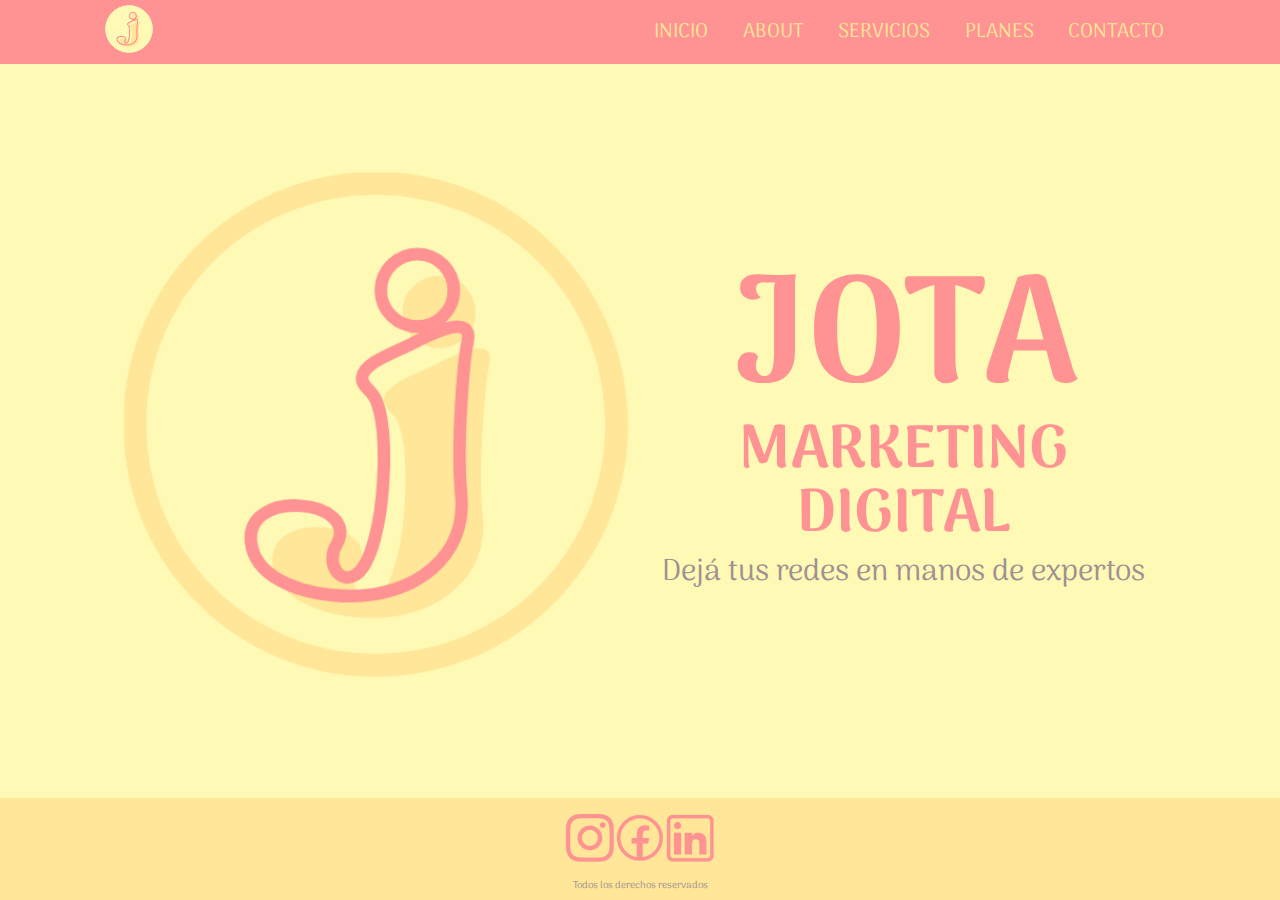
==== index.html @ 57e95704 "empezando de cero" ====
<!DOCTYPE html>
<html lang="en">
<head>
    <meta charset="UTF-8">
    <meta http-equiv="X-UA-Compatible" content="IE=edge">
    <meta name="viewport" content="width=device-width, initial-scale=1.0">
    <meta name="keywords" content="MARKETING DIGITAL, COMMUNITY MANAGEMENT, PUBLICIDAD ONLINE, ADS, REDES SOCIALES">
    <meta name="description" content="Jota es una agencia de marketing digital que se encarga de administrar redes sociales">
    <title>Jota Marketing Digital- Gestión de redes sociales</title>
    <link rel="stylesheet" href="./CSS/main.css">
    <link rel="icon" href="./imagenes/logo.png">
</head>
<body>
    <header>
        <nav class="navbar">
            <picture class="logo">
                <img src="./imagenes/logo.png" alt="Logo">
            </picture>
            <ul class="menu flex-row">
                <li class="menu__item">
                    <a href="index.html" class="menu__link">Inicio</a>
                </li >
                <li class="menu__item">
                    <a href="./views/about.html" class="menu__link">About</a>
                </li>
                <li class="menu__item">
                    <a href="./views/servicios.html" class="menu__link">Servicios</a>
                </li>
                <li class="menu__item">
                    <a href="./views/galeria.html" class="menu__link">Planes</a>
                </li>
                <li class="menu__item">
                    <a href="./views/contacto.html" class="menu__link">Contacto</a>
                </li>
            </ul>
        </nav>
    </header>
    <section class="SectionHome container flex-row">
        <picture class="ImagenPortada">
            <img src="./imagenes/LogoHome.png" alt="Imagen en blanco" name="ImagenPortada" style="width: 100%;">
        </picture>
        <div class="SectionHomePresentation flex-column">
            <h1 class="SectionHomeTitle">JOTA</h1>
            <h2 class="SectionHomeSubtitle">MARKETING DIGITAL</h2>
            <article class="SectionHomeArticle">Dejá tus redes en manos de expertos</article>
        </div>
    </section>
    <!-- inicio de footer -->
    <footer class="flex-row">
        <div class="footercontainer">
            <section class="redes"> <!--agregar links a las redes-->
                <picture>
                    <img src="./imagenes/Instagram.png" alt="Logo de Instagram">
                </picture>
                <picture>
                    <img src="./imagenes/Facebook.png" alt="Logo de Facebook">
                </picture>
                <picture>
                    <img src="./imagenes/Linkedin.png" alt="Logo de Linkedin">
                </picture>
            </section>
            <article>Todos los derechos reservados</article>
        </div>
    </footer>
</body>
</html>
---- CSS/main.css ----
/*imports*/
@import url("https://fonts.googleapis.com/css2?family=Arima+Madurai&family=Roboto:wght@100&display=swap");
/*MISCELANEOUS*/
/*por el momento las estoy aplicando solo en section home*/
/*reset*/
*,
*::before,
*::after {
  margin: 0;
  padding: 0;
  box-sizing: border-box; }

/*globals*/
html {
  font-family: "Arima Madurai", cursive;
  font-size: 62.5%; }

a {
  text-decoration: none;
  display: inline-block; }

ul {
  list-style-type: none; }

h1 {
  color: #FF9292;
  text-transform: uppercase; }

body {
  background-color: #FFF9B6;
  min-height: 100vh;
  display: grid;
  grid-template-rows: auto 1fr auto;
  grid-template-columns: 1fr; }

/*helpers*/
/*.flex-row{
    display: flex;
    flex-direction: row;
}

.flex-column{
    display: flex;
    flex-direction: column;
}

.container{
    max-width: 1080px;
    margin: 0 auto;
}*/
/* PARTIALS */
header {
  background-color: #FF9292;
  grid-row: 1 / 2; }
  header .logo {
    flex-basis: 30%;
    padding: 0.2rem; }
  header .navbar {
    display: flex;
    flex-direction: row;
    justify-content: space-between;
    align-items: center;
    max-width: 1080px;
    margin: 0 auto;
    padding: 0.2rem; }
  header .menu {
    flex-basis: 50%;
    padding: 0.2rem;
    display: flex;
    flex-direction: row;
    justify-content: space-between;
    align-items: center; }
  header .menu__item:hover .menu__link {
    color: #FF9292;
    background-color: #FFE699; }
  header .menu__item .menu__link {
    font-size: 2em;
    color: #FFE699;
    text-transform: uppercase;
    padding: 1rem; }
  header .menu__link {
    transition: ease-in-out cubic-bezier(0.23, 1, 0.32, 1); }
  header .menu__item {
    border: 2px solid #FF9292; }

@media screen and (max-width: 768px) {
  header {
    padding: 0.2rem; }
  header .navbar {
    display: flex;
    flex-direction: column;
    flex-wrap: wrap;
    justify-content: center;
    align-content: center; }
  .menu .menu__item .menu__link {
    font-size: 0.8em; } }

footer {
  background-color: #FFE699;
  padding: 0.6rem;
  grid-row: 9 / 10;
  bottom: 0;
  width: 100vw; }
  footer article {
    font-size: 1em;
    color: #9F9191; }

.footercontainer {
  max-width: 1080px;
  margin: 0 auto;
  display: flex;
  flex-direction: column;
  justify-content: space-between;
  align-items: center;
  flex-basis: 100%;
  justify-items: center;
  align-items: center;
  height: 10vh; }

.redes {
  display: flex;
  flex-direction: row;
  justify-content: space-between;
  align-items: center;
  flex-basis: 90%;
  justify-items: space-between; }

picture {
  flex-basis: 50%;
  justify-content: center; }

/* VIEWS */
.section__about {
  max-width: 1080px;
  margin: 0 auto;
  display: flex;
  flex-direction: row;
  justify-content: space-between;
  align-items: center;
  padding: 1.5rem; }
  .section__about__description {
    display: flex;
    flex-direction: column;
    justify-content: space-between;
    align-items: center;
    flex-basis: 65%;
    font-size: 2em; }
  .section__about__trabajos {
    display: flex;
    flex-direction: column;
    justify-content: space-between;
    align-items: center;
    background-color: #FFE699;
    flex-basis: 35%;
    padding: 1rem;
    margin: 2rem; }
    .section__about__trabajos h3 {
      font-size: 1.5em;
      color: #9F9191;
      text-align: center; }
    .section__about__trabajos .trabajo1 {
      margin: .8rem; }
    .section__about__trabajos .trabajo2 {
      margin: .8rem;
      margin-top: 3rem; }
    .section__about__trabajos p {
      font-size: 1.5em;
      color: #9F9191;
      text-align: center; }
  .section__about__title {
    text-align: center;
    font-size: 70px; }
  .section__about article {
    font-size: 2em;
    text-align: center;
    color: #9F9191;
    padding: 2rem; }
  .section__about h3 {
    color: #FF9292;
    font-size: 2em;
    font-family: "Arima Madurai", cursive;
    text-align: center; }

@media screen and (max-width: 768px) {
  .section__about {
    display: flex;
    flex-direction: column;
    justify-content: space-between;
    align-items: center; }
    .section__about__title {
      font-size: 3em; }
    .section__about__description {
      font-size: 1.3em; } }

.section__contacto {
  max-width: 1080;
  margin: 0 auto; }
  .section__contacto__titulo {
    font-size: 70px;
    text-align: center; }

.contacto__formulario {
  padding-top: 20px;
  margin: 1.3rem;
  font-size: 2rem;
  text-transform: uppercase;
  color: #9F9191;
  background-color: #FFE699; }
  .contacto__formulario div {
    margin: 1.3rem; }
  .contacto__formulario label {
    margin: 1.3rem; }
  .contacto__formulario input {
    height: 20px;
    margin: 1.3rem;
    border-width: 0px;
    background-color: #FFF9B6; }
  .contacto__formulario select {
    height: 20px;
    margin: 1.3rem;
    border-width: 0px;
    background-color: #FFF9B6;
    color: #9F9191; }
  .contacto__formulario textarea {
    max-width: 400px;
    height: 200px;
    margin: 2rem;
    border-width: 0px;
    background-color: #FFF9B6;
    font-family: "Arima Madurai", cursive;
    color: #9F9191; }
    .contacto__formulario textarea option {
      color: #9F9191; }
  .contacto__formulario button {
    width: 100px;
    height: 50px;
    font-size: 0.8em;
    color: #9F9191;
    background-color: #FFF9B6;
    text-transform: uppercase;
    padding: 1.3rem;
    border-width: 0px;
    align-self: center;
    margin: 2rem; }

@media screen and (max-width: 768px) {
  .section__contacto__titulo {
    font-size: 3.5em;
    text-align: center; }
  .contacto__formulario {
    font-size: 1em;
    margin: 0.5rem; }
    .contacto__formulario textarea {
      max-width: 200px;
      max-height: 100px; }
    .contacto__formulario button {
      max-width: 50px;
      max-height: 25px;
      text-align: center; } }

.SectionHome {
  max-width: 1080px;
  margin: 0 auto;
  display: flex;
  flex-direction: row;
  justify-content: space-between;
  align-items: center;
  align-items: center;
  text-align: center; }
  .SectionHome article {
    font-size: 3em;
    color: #9F9191; }
  .SectionHome h1 {
    font-size: 15em;
    flex-basis: 35%;
    justify-content: center;
    line-height: 15.5rem; }
  .SectionHome h2 {
    color: #FF9292;
    font-size: 6em;
    flex-basis: 45%;
    line-height: 6.4rem;
    text-align: center; }
  .SectionHome div {
    flex-basis: 50%;
    justify-content: center; }

@media screen and (max-width: 768px) {
  .SectionHome {
    min-width: 320px;
    padding: 0.5rem;
    display: flex;
    flex-direction: column;
    align-items: center;
    justify-content: center; }
  .SectionHomeTitle {
    font-size: 12em;
    line-height: 12.5rem;
    order: 0; }
  .SectionHomeSubtitle {
    font-size: 4em;
    line-height: 4.5rem; }
  .SectionHomeArticle {
    font-size: 2em; } }

.section__servicios {
  max-width: 1080px;
  margin: 0 auto;
  display: flex;
  flex-direction: column;
  justify-content: space-between;
  align-items: center;
  justify-content: center; }
  .section__servicios__title {
    font-size: 70px;
    text-align: center; }
  .section__servicios__lista {
    flex-basis: 70%;
    font-size: 2em;
    color: #9F9191;
    text-align: center; }
  .section__servicios__herramientas {
    display: grid;
    grid-template-columns: 1fr 1fr;
    grid-template-rows: 1fr 1fr 1fr; }
  .section__servicios__contenido {
    display: flex;
    flex-direction: row;
    justify-content: space-between;
    align-items: center; }

@media screen and (max-width: 768px) {
  .section__servicios__title {
    font-size: 3.5em; }
  .section__servicios__lista {
    font-size: 1.3em; }
  .section__servicios__contenido {
    display: flex;
    flex-direction: column;
    align-items: center; }
  .section__servicios__herramientas img {
    max-width: 75%; } }

.planes__titulo {
  font-size: 7em;
  text-align: center; }

.planes__imagenes {
  display: grid;
  grid-template-columns: 1fr 1fr 1fr 1fr;
  grid-template-rows: 1fr;
  margin: 1rem;
  margin-left: 3rem;
  margin-right: 3rem;
  justify-items: center; }
  .planes__imagenes picture {
    margin: 1rem;
    max-width: 70%;
    align-content: center; }
  .planes__imagenes img:hover {
    transform: scale(1.5); }

@media screen and (max-width: 768px) {
  .planes__titulo {
    font-size: 70px; }
  .planes__imagenes {
    display: flex;
    flex-direction: column;
    justify-content: space-between;
    align-items: center;
    justify-items: center;
    align-items: center; }
    .planes__imagenes picture {
      margin-bottom: 1.3rem;
      max-width: 50%;
      max-height: 50%; }
    .planes__imagenes img:hover {
      transform: scale(1.15); } }
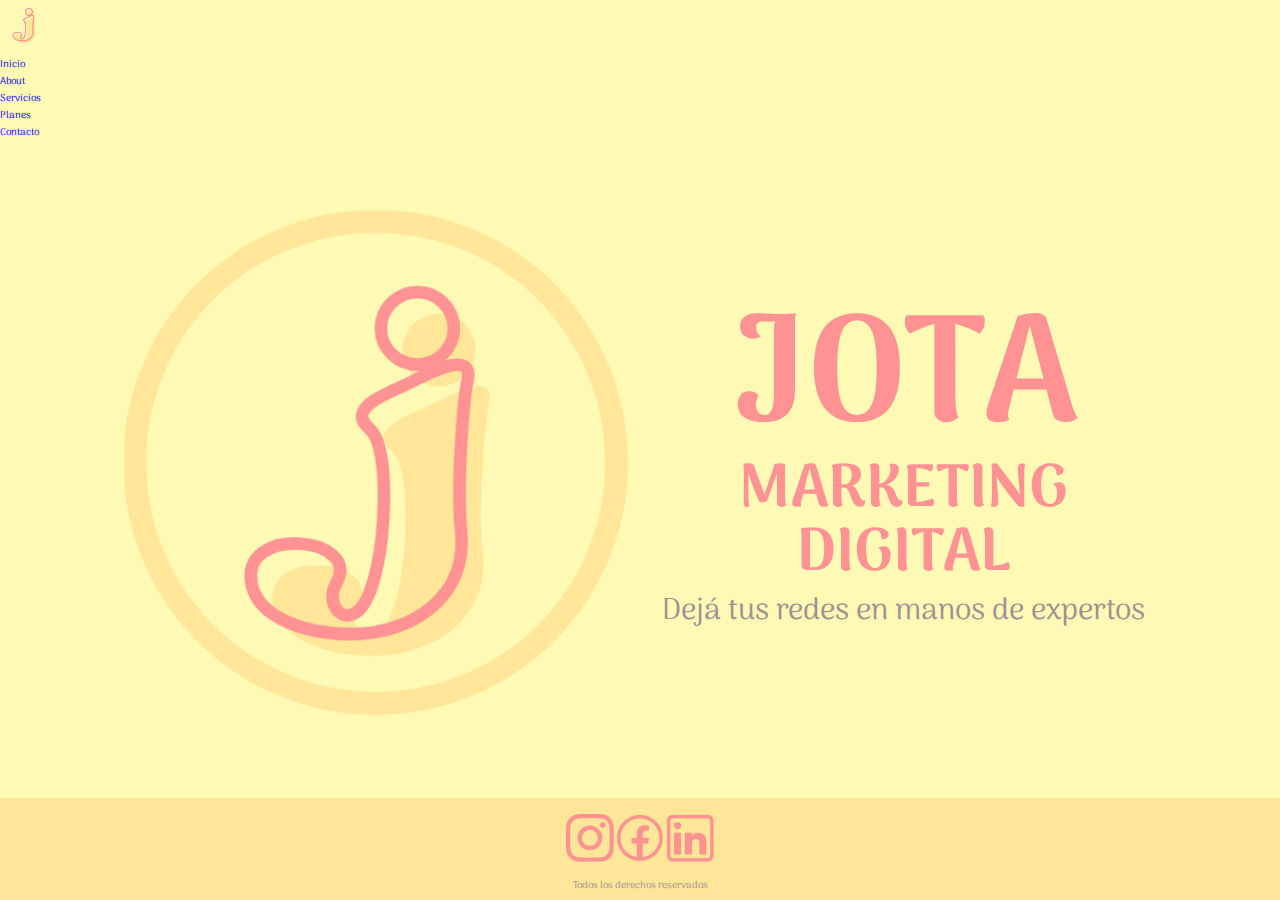
==== commit 3bf6c614: "saqué bs del header" ====
--- a/index.html
+++ b/index.html
@@ -34,7 +34,7 @@
                 </li>
             </ul>
         </nav>
-    </header>
+    </header>   
     <section class="SectionHome container flex-row">
         <picture class="ImagenPortada">
             <img src="./imagenes/LogoHome.png" alt="Imagen en blanco" name="ImagenPortada" style="width: 100%;">
@@ -62,6 +62,5 @@
             <article>Todos los derechos reservados</article>
         </div>
     </footer>
-</body>
 </html>
 
--- a/CSS/main.css
+++ b/CSS/main.css
@@ -49,52 +49,87 @@
     margin: 0 auto;
 }*/
 /* PARTIALS */
-header {
-  background-color: #FF9292;
-  grid-row: 1 / 2; }
-  header .logo {
-    flex-basis: 30%;
-    padding: 0.2rem; }
-  header .navbar {
-    display: flex;
-    flex-direction: row;
-    justify-content: space-between;
-    align-items: center;
-    max-width: 1080px;
-    margin: 0 auto;
-    padding: 0.2rem; }
-  header .menu {
-    flex-basis: 50%;
-    padding: 0.2rem;
-    display: flex;
-    flex-direction: row;
-    justify-content: space-between;
-    align-items: center; }
-  header .menu__item:hover .menu__link {
-    color: #FF9292;
-    background-color: #FFE699; }
-  header .menu__item .menu__link {
-    font-size: 2em;
-    color: #FFE699;
-    text-transform: uppercase;
-    padding: 1rem; }
-  header .menu__link {
-    transition: ease-in-out cubic-bezier(0.23, 1, 0.32, 1); }
-  header .menu__item {
-    border: 2px solid #FF9292; }
-
-@media screen and (max-width: 768px) {
-  header {
-    padding: 0.2rem; }
-  header .navbar {
-    display: flex;
-    flex-direction: column;
-    flex-wrap: wrap;
-    justify-content: center;
-    align-content: center; }
-  .menu .menu__item .menu__link {
-    font-size: 0.8em; } }
-
+/*header{
+    background-color: $ColorOne;
+    grid-row: 1 / 2;
+    .logo{
+        flex-basis: 30%;
+        padding: 0.2rem;
+    }
+    .navbar{        
+        @include flex-row (row, space-between, center);
+        @include container (1080px, 0 auto);
+        padding: 0.2rem;
+
+    }
+    .menu{
+        flex-basis: 50%;
+        padding: 0.2rem;
+        @include flex-row (row, space-between, center);
+    }
+        .menu__item:hover .menu__link{
+            color: $ColorOne;
+            background-color: $ColorTwo;
+        }
+        .menu__item .menu__link{
+            font-size: 2em;
+            color: $ColorTwo;
+            text-transform: uppercase;
+            padding: 1rem;
+        }
+    .menu__link{
+        transition: ease-in-out cubic-bezier(0.23, 1, 0.320, 1);
+    }
+    .menu__item{
+        border: 2px solid $ColorOne;  
+    }  
+}
+*/
+nav.navbar.navbar-expand-lg.navbar-light.bg-light {
+  background-color: #FFF9B6; }
+
+div.container-fluid {
+  background-color: #FF9292; }
+
+.navbar-light .navbar-toggler {
+  color: var(--ColorTwo);
+  border-color: var(--ColorTwo); }
+
+.navbar-toggler {
+  background-color: var(--ColorTwo); }
+
+.bg-light {
+  --bs-bg-opacity: 0; }
+
+.navbar-light .navbar-brand {
+  color: var(--ColorTwo);
+  text-transform: uppercase;
+  font-size: 2em; }
+
+.nav-item {
+  text-transform: uppercase;
+  font-size: 2rem; }
+
+.navbar-light .navbar-nav .nav-link.active, .navbar-light .navbar-nav .show > .nav-link {
+  color: var(--ColorTwo); }
+
+/*@media screen and (max-width: 768px) {
+    
+    header{
+        padding: 0.2rem;
+    }
+    header .navbar{
+        display: flex;
+        flex-direction: column;
+        flex-wrap: wrap;
+        justify-content: center;
+        align-content: center;
+    }
+    .menu .menu__item .menu__link {
+        font-size: 0.8em;
+    }
+}
+*/
 footer {
   background-color: #FFE699;
   padding: 0.6rem;
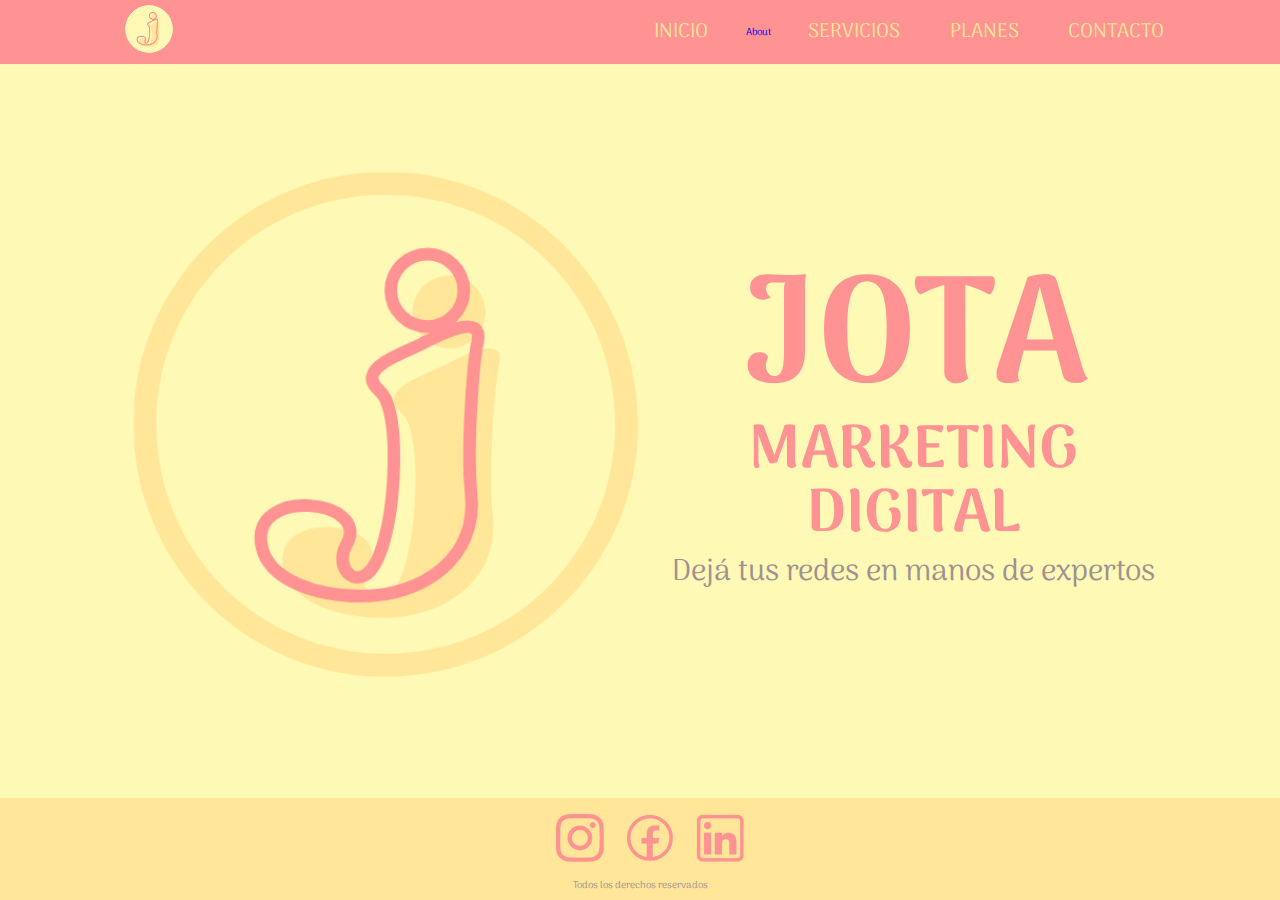
==== commit 24380924: "Update index.html" ====
--- a/index.html
+++ b/index.html
@@ -6,6 +6,7 @@
     <meta name="viewport" content="width=device-width, initial-scale=1.0">
     <meta name="keywords" content="MARKETING DIGITAL, COMMUNITY MANAGEMENT, PUBLICIDAD ONLINE, ADS, REDES SOCIALES">
     <meta name="description" content="Jota es una agencia de marketing digital que se encarga de administrar redes sociales">
+    <meta name="google-site-verification" content="emsot_B1lB3bcEfFyfukYAHudYHke9NARVgXyF2jx0U" />
     <title>Jota Marketing Digital- Gestión de redes sociales</title>
     <link rel="stylesheet" href="./CSS/main.css">
     <link rel="icon" href="./imagenes/logo.png">
@@ -19,7 +20,7 @@
             <ul class="menu flex-row">
                 <li class="menu__item">
                     <a href="index.html" class="menu__link">Inicio</a>
-                </li >
+                </li 
                 <li class="menu__item">
                     <a href="./views/about.html" class="menu__link">About</a>
                 </li>
--- a/CSS/main.css
+++ b/CSS/main.css
@@ -1,7 +1,6 @@
 /*imports*/
 @import url("https://fonts.googleapis.com/css2?family=Arima+Madurai&family=Roboto:wght@100&display=swap");
 /*MISCELANEOUS*/
-/*por el momento las estoy aplicando solo en section home*/
 /*reset*/
 *,
 *::before,
@@ -12,7 +11,6 @@
 
 /*globals*/
 html {
-  font-family: "Arima Madurai", cursive;
   font-size: 62.5%; }
 
 a {
@@ -20,18 +18,21 @@
   display: inline-block; }
 
 ul {
-  list-style-type: none; }
+  list-style-type: none;
+  margin-bottom: 0px; }
 
 h1 {
   color: #FF9292;
-  text-transform: uppercase; }
+  text-transform: uppercase;
+  font-size: 70px; }
 
 body {
   background-color: #FFF9B6;
   min-height: 100vh;
   display: grid;
   grid-template-rows: auto 1fr auto;
-  grid-template-columns: 1fr; }
+  grid-template-columns: 1fr;
+  font-family: "Arima Madurai", cursive; }
 
 /*helpers*/
 /*.flex-row{
@@ -49,87 +50,54 @@
     margin: 0 auto;
 }*/
 /* PARTIALS */
-/*header{
-    background-color: $ColorOne;
-    grid-row: 1 / 2;
-    .logo{
-        flex-basis: 30%;
-        padding: 0.2rem;
-    }
-    .navbar{        
-        @include flex-row (row, space-between, center);
-        @include container (1080px, 0 auto);
-        padding: 0.2rem;
-
-    }
-    .menu{
-        flex-basis: 50%;
-        padding: 0.2rem;
-        @include flex-row (row, space-between, center);
-    }
-        .menu__item:hover .menu__link{
-            color: $ColorOne;
-            background-color: $ColorTwo;
-        }
-        .menu__item .menu__link{
-            font-size: 2em;
-            color: $ColorTwo;
-            text-transform: uppercase;
-            padding: 1rem;
-        }
-    .menu__link{
-        transition: ease-in-out cubic-bezier(0.23, 1, 0.320, 1);
-    }
-    .menu__item{
-        border: 2px solid $ColorOne;  
-    }  
-}
-*/
-nav.navbar.navbar-expand-lg.navbar-light.bg-light {
-  background-color: #FFF9B6; }
-
-div.container-fluid {
-  background-color: #FF9292; }
-
-.navbar-light .navbar-toggler {
-  color: var(--ColorTwo);
-  border-color: var(--ColorTwo); }
-
-.navbar-toggler {
-  background-color: var(--ColorTwo); }
-
-.bg-light {
-  --bs-bg-opacity: 0; }
-
-.navbar-light .navbar-brand {
-  color: var(--ColorTwo);
-  text-transform: uppercase;
-  font-size: 2em; }
-
-.nav-item {
-  text-transform: uppercase;
-  font-size: 2rem; }
-
-.navbar-light .navbar-nav .nav-link.active, .navbar-light .navbar-nav .show > .nav-link {
-  color: var(--ColorTwo); }
-
-/*@media screen and (max-width: 768px) {
-    
-    header{
-        padding: 0.2rem;
-    }
-    header .navbar{
-        display: flex;
-        flex-direction: column;
-        flex-wrap: wrap;
-        justify-content: center;
-        align-content: center;
-    }
-    .menu .menu__item .menu__link {
-        font-size: 0.8em;
-    }
-}
-*/
+header {
+  background-color: #FF9292;
+  grid-row: 1 / 2; }
+  header .logo {
+    flex-basis: 30%;
+    padding: 0.2rem; }
+  header .navbar {
+    display: flex;
+    flex-direction: row;
+    justify-content: space-between;
+    align-items: center;
+    max-width: 1080px;
+    margin: 0 auto;
+    padding: 0.2rem; }
+  header .menu {
+    flex-basis: 50%;
+    padding: 0.2rem;
+    display: flex;
+    flex-direction: row;
+    justify-content: space-between;
+    align-items: center; }
+  header .menu__item:hover .menu__link {
+    color: #FF9292;
+    background-color: #FFE699; }
+  header .menu__item .menu__link {
+    font-size: 2em;
+    color: #FFE699;
+    text-transform: uppercase;
+    padding: 1rem; }
+  header .menu__link {
+    transition: ease-in-out cubic-bezier(0.23, 1, 0.32, 1); }
+  header .menu__item {
+    border: 2px solid #FF9292; }
+
+@media screen and (max-width: 768px) {
+  header {
+    padding: 0.2rem; }
+    header .navbar {
+      display: flex;
+      flex-direction: row;
+      justify-content: space-between;
+      align-items: center;
+      flex-wrap: wrap;
+      justify-content: center;
+      align-content: center; }
+    header .menu .menu__item .menu__link {
+      font-size: 10px; } }
+
 footer {
   background-color: #FFE699;
   padding: 0.6rem;
@@ -162,24 +130,19 @@
 
 picture {
   flex-basis: 50%;
-  justify-content: center; }
+  justify-content: center;
+  margin-left: 20px; }
 
 /* VIEWS */
 .section__about {
+  font-family: "Arima Madurai", cursive;
   max-width: 1080px;
   margin: 0 auto;
   display: flex;
-  flex-direction: row;
+  flex-direction: column;
   justify-content: space-between;
   align-items: center;
   padding: 1.5rem; }
-  .section__about__description {
-    display: flex;
-    flex-direction: column;
-    justify-content: space-between;
-    align-items: center;
-    flex-basis: 65%;
-    font-size: 2em; }
   .section__about__trabajos {
     display: flex;
     flex-direction: column;
@@ -206,15 +169,16 @@
     text-align: center;
     font-size: 70px; }
   .section__about article {
-    font-size: 2em;
+    font-size: 20px;
     text-align: center;
     color: #9F9191;
     padding: 2rem; }
-  .section__about h3 {
+  .section__about h2 {
     color: #FF9292;
-    font-size: 2em;
+    font-size: 40px;
     font-family: "Arima Madurai", cursive;
-    text-align: center; }
+    text-align: center;
+    text-transform: uppercase; }
 
 @media screen and (max-width: 768px) {
   .section__about {
@@ -223,9 +187,11 @@
     justify-content: space-between;
     align-items: center; }
     .section__about__title {
-      font-size: 3em; }
-    .section__about__description {
-      font-size: 1.3em; } }
+      font-size: 35px; }
+    .section__about h2 {
+      font-size: 25px; }
+    .section__about article {
+      font-size: 13px; } }
 
 .section__contacto {
   max-width: 1080;
@@ -237,7 +203,7 @@
 .contacto__formulario {
   padding-top: 20px;
   margin: 1.3rem;
-  font-size: 2rem;
+  font-size: 20px;
   text-transform: uppercase;
   color: #9F9191;
   background-color: #FFE699; }
@@ -269,29 +235,30 @@
   .contacto__formulario button {
     width: 100px;
     height: 50px;
-    font-size: 0.8em;
+    font-size: 13px;
     color: #9F9191;
     background-color: #FFF9B6;
     text-transform: uppercase;
-    padding: 1.3rem;
     border-width: 0px;
     align-self: center;
-    margin: 2rem; }
+    margin: 2rem;
+    text-align: center; }
 
 @media screen and (max-width: 768px) {
   .section__contacto__titulo {
-    font-size: 3.5em;
+    font-size: 35px;
     text-align: center; }
   .contacto__formulario {
-    font-size: 1em;
-    margin: 0.5rem; }
+    font-size: 10px;
+    margin: 5px; }
     .contacto__formulario textarea {
       max-width: 200px;
       max-height: 100px; }
     .contacto__formulario button {
       max-width: 50px;
       max-height: 25px;
-      text-align: center; } }
+      text-align: center;
+      font-size: 10px; } }
 
 .SectionHome {
   max-width: 1080px;
@@ -303,16 +270,16 @@
   align-items: center;
   text-align: center; }
   .SectionHome article {
-    font-size: 3em;
+    font-size: 30px;
     color: #9F9191; }
   .SectionHome h1 {
-    font-size: 15em;
+    font-size: 150px;
     flex-basis: 35%;
     justify-content: center;
     line-height: 15.5rem; }
   .SectionHome h2 {
     color: #FF9292;
-    font-size: 6em;
+    font-size: 60px;
     flex-basis: 45%;
     line-height: 6.4rem;
     text-align: center; }
@@ -328,15 +295,14 @@
     flex-direction: column;
     align-items: center;
     justify-content: center; }
-  .SectionHomeTitle {
-    font-size: 12em;
-    line-height: 12.5rem;
-    order: 0; }
-  .SectionHomeSubtitle {
-    font-size: 4em;
-    line-height: 4.5rem; }
-  .SectionHomeArticle {
-    font-size: 2em; } }
+    .SectionHome h1 {
+      font-size: 100px;
+      line-height: 115px; }
+    .SectionHome h2 {
+      font-size: 30px;
+      line-height: 35px; }
+    .SectionHome article {
+      font-size: 20px; } }
 
 .section__servicios {
   max-width: 1080px;
@@ -345,13 +311,13 @@
   flex-direction: column;
   justify-content: space-between;
   align-items: center;
-  justify-content: center; }
+  justify-content: flex-start; }
   .section__servicios__title {
     font-size: 70px;
     text-align: center; }
   .section__servicios__lista {
     flex-basis: 70%;
-    font-size: 2em;
+    font-size: 20px;
     color: #9F9191;
     text-align: center; }
   .section__servicios__herramientas {
@@ -366,9 +332,9 @@
 
 @media screen and (max-width: 768px) {
   .section__servicios__title {
-    font-size: 3.5em; }
+    font-size: 35px; }
   .section__servicios__lista {
-    font-size: 1.3em; }
+    font-size: 13px; }
   .section__servicios__contenido {
     display: flex;
     flex-direction: column;
@@ -377,7 +343,7 @@
     max-width: 75%; } }
 
 .planes__titulo {
-  font-size: 7em;
+  font-size: 70px;
   text-align: center; }
 
 .planes__imagenes {
@@ -397,7 +363,7 @@
 
 @media screen and (max-width: 768px) {
   .planes__titulo {
-    font-size: 70px; }
+    font-size: 35px; }
   .planes__imagenes {
     display: flex;
     flex-direction: column;
@@ -407,7 +373,7 @@
     align-items: center; }
     .planes__imagenes picture {
       margin-bottom: 1.3rem;
-      max-width: 50%;
-      max-height: 50%; }
+      max-width: 65%;
+      max-height: 65%; }
     .planes__imagenes img:hover {
       transform: scale(1.15); } }
